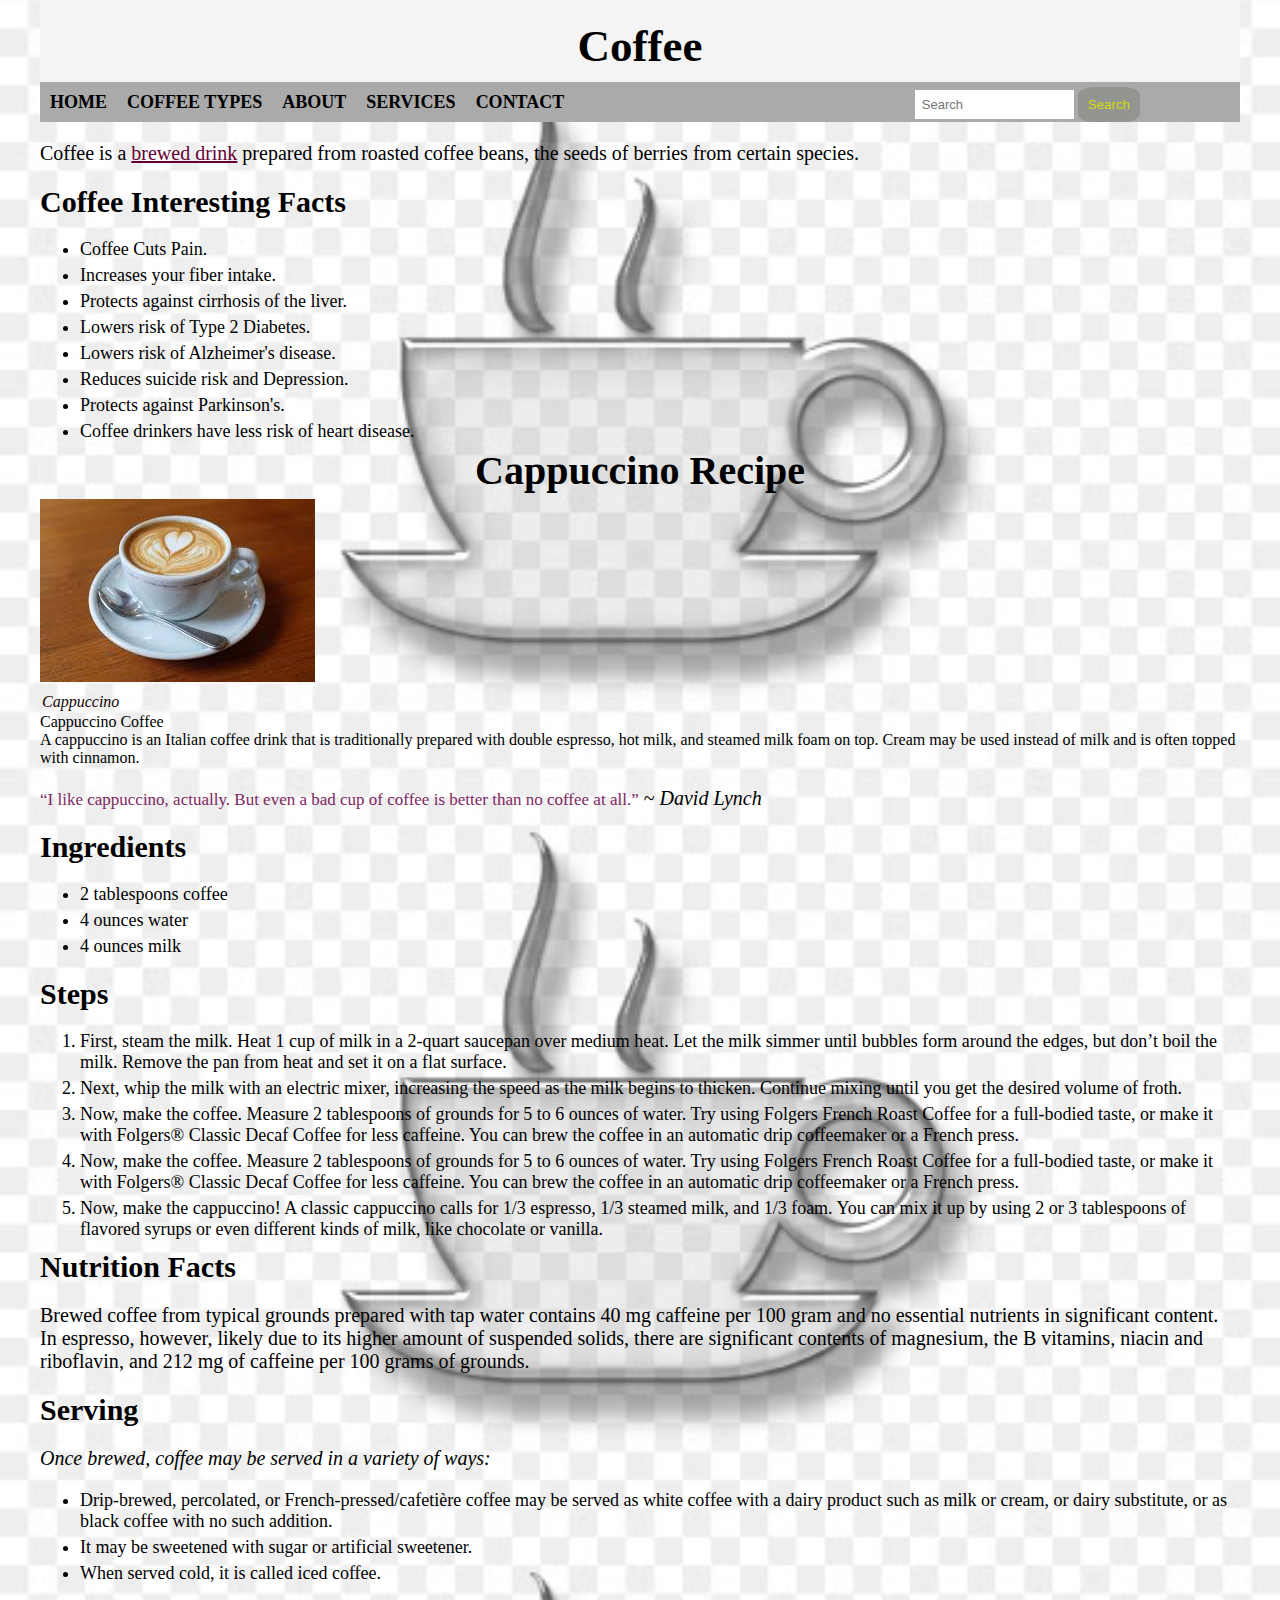
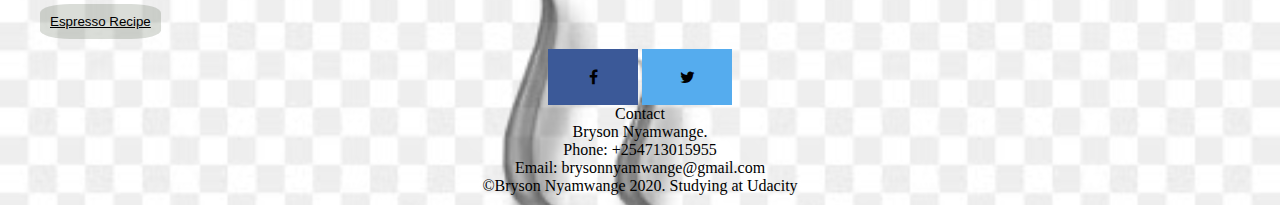
==== index.html @ 7565b5a2 "Personal Blog Code Review" ====
<!DOCTYPE html>
<html>

<head>
    <meta charset="UTF-8" />
    <meta name="description" content="Project #1 - Personal Blog" />
    <meta content="width=device-width initial-scale=1 maximum-scale=1" name="viewport" />
    <link href="/css/main.css" rel="stylesheet">
    <link rel="stylesheet" href="https://cdnjs.cloudflare.com/ajax/libs/font-awesome/4.7.0/css/font-awesome.min.css">
    <title>Project #1 - Personal Blog</title>
</head>

</html>

<body>
    <div class="container">
        <div class="main">
            <header>
                <h1>Coffee</h1>
            </header>
            <nav>
                <ul>
                    <li>
                        <a href="index.html">Home</a></li>
                    <li>
                        <a href="coffee types.html">Coffee Types</a></li>
                    <li>
                        <a href="no.html">About</a></li>
                    <li>
                        <a href="no.html">Services</a></li>
                    <li>
                        <a href="no.html">Contact</a></li>
                </ul>
                <form class="search-form">
                    <input type="text" placeholder="Search">
                    <button>Search</button>

                </form>
            </nav>
            </header>
            <p> Coffee is a <u>brewed drink</u> prepared from roasted coffee beans, the seeds of berries from certain species.</p>
            <h2> Coffee Interesting Facts</h2>

            <ul>
                <li>Coffee Cuts Pain.</li>
                <li>Increases your fiber intake.</li>
                <li>Protects against cirrhosis of the liver.</li>
                <li>Lowers risk of Type 2 Diabetes.</li>
                <li> Lowers risk of Alzheimer's disease.</li>
                <li>Reduces suicide risk and Depression.</li>
                <li>Protects against Parkinson's.</li>
                <li>Coffee drinkers have less risk of heart disease.</li>
            </ul>
            <h3> Cappuccino Recipe</h3>
            <img src="/image/capuccino.jpg" alt="capuccino">
            <figcaption>Cappuccino</figcaption>

            <dl>
                <dt><b>Cappuccino Coffee</b></dt>
                <dd>A cappuccino is an Italian coffee drink that is traditionally prepared with double espresso, hot milk, and steamed milk foam on top. Cream may be used instead of milk and is often topped with cinnamon.</dd>
            </dl>
            <p><q>I like cappuccino, actually. But even a bad cup of coffee is better than no coffee at all.</q> ~ <cite>David Lynch</cite></p>
            <h4>Ingredients</h4>
            <ul>
                <li>2 tablespoons coffee</li>
                <li>4 ounces water</li>
                <li>4 ounces milk</li>
            </ul>
            <h4> Steps</h4>
            <ol>
                <li>
                    First, steam the milk. Heat 1 cup of milk in a 2-quart saucepan over medium heat. Let the milk simmer until bubbles form around the edges, but don’t boil the milk. Remove the pan from heat and set it on a flat surface.
                </li>
                <li>
                    Next, whip the milk with an electric mixer, increasing the speed as the milk begins to thicken. Continue mixing until you get the desired volume of froth.
                </li>
                <li>Now, make the coffee. Measure 2 tablespoons of grounds for 5 to 6 ounces of water. Try using Folgers French Roast Coffee for a full-bodied taste, or make it with Folgers® Classic Decaf Coffee for less caffeine. You can brew the coffee
                    in an automatic drip coffeemaker or a French press.</li>
                <li>Now, make the coffee. Measure 2 tablespoons of grounds for 5 to 6 ounces of water. Try using Folgers French Roast Coffee for a full-bodied taste, or make it with Folgers® Classic Decaf Coffee for less caffeine. You can brew the coffee
                    in an automatic drip coffeemaker or a French press.</li>
                <li>Now, make the cappuccino! A classic cappuccino calls for 1/3 espresso, 1/3 steamed milk, and 1/3 foam. You can mix it up by using 2 or 3 tablespoons of flavored syrups or even different kinds of milk, like chocolate or vanilla.</li>
            </ol>
        </div>
    </div>
    <h5>Nutrition Facts</h5>
    <p>Brewed coffee from typical grounds prepared with tap water contains <b>40 mg caffeine per 100 gram</b> and no essential nutrients in significant content.<br> In espresso, however, likely due to its higher amount of suspended solids, there are significant
        contents of <b>magnesium</b>, the <b>B vitamins</b>, <b>niacin</b> and <b>riboflavin</b>, and <b>212 mg of caffeine per 100 grams</b> of grounds.</p>

    <h6>Serving</h6>
    <p><em>Once brewed, coffee may be served in a variety of ways:</em>
        <ul>
            <li>Drip-brewed, percolated, or French-pressed/cafetière coffee may be served as white coffee with a dairy product such as milk or cream, or dairy substitute, or as black coffee with no such addition.
            </li>
            <li>It may be sweetened with sugar or artificial sweetener.</li>
            <li>When served cold, it is called iced coffee.</li>
        </ul>
    </p>

    </div>
    <button><a href="espresso.html">Espresso Recipe</a></button>
</body>
<footer>
    <div class="footer">
        <a href="https://web.facebook.com/bryson.nyamwange" target="_blank" class="fa fa-facebook"></a>
        <a href="https://twitter.com/brysonwaisi" target="_blank" class="fa fa-twitter"></a>
    </div>
    <b>Contact</b><br>Bryson Nyamwange.<br> Phone: +254713015955<br> Email: brysonnyamwange@gmail.com <br> &copy;Bryson Nyamwange 2020. Studying at Udacity
</footer>
---- css/main.css ----
@import url("styles.css");
@import url("espresso.css");
@import url("nav.css");
@import url("card.css");

/*medium screens*/

@media (min-width: 600px) and (max-width: 1000px) {
    .container {
        display: grid;
        grid-template-columns: 300px 300px;
        grid-template-rows: 200px 400px;
        grid-template-areas: "main" "main" "main" "ft" "ft" "ft";
        width: 100%;
        min-height: 100vh;
    }
}


/*large screens*/

@media (min-width: 1001px) {
    .container {
        grid-template-areas: "main" "main" "main" "main" "main" "ft" "ft" "ft" "ft";
        width: 100%;
        min-height: 100vh;
    }
}
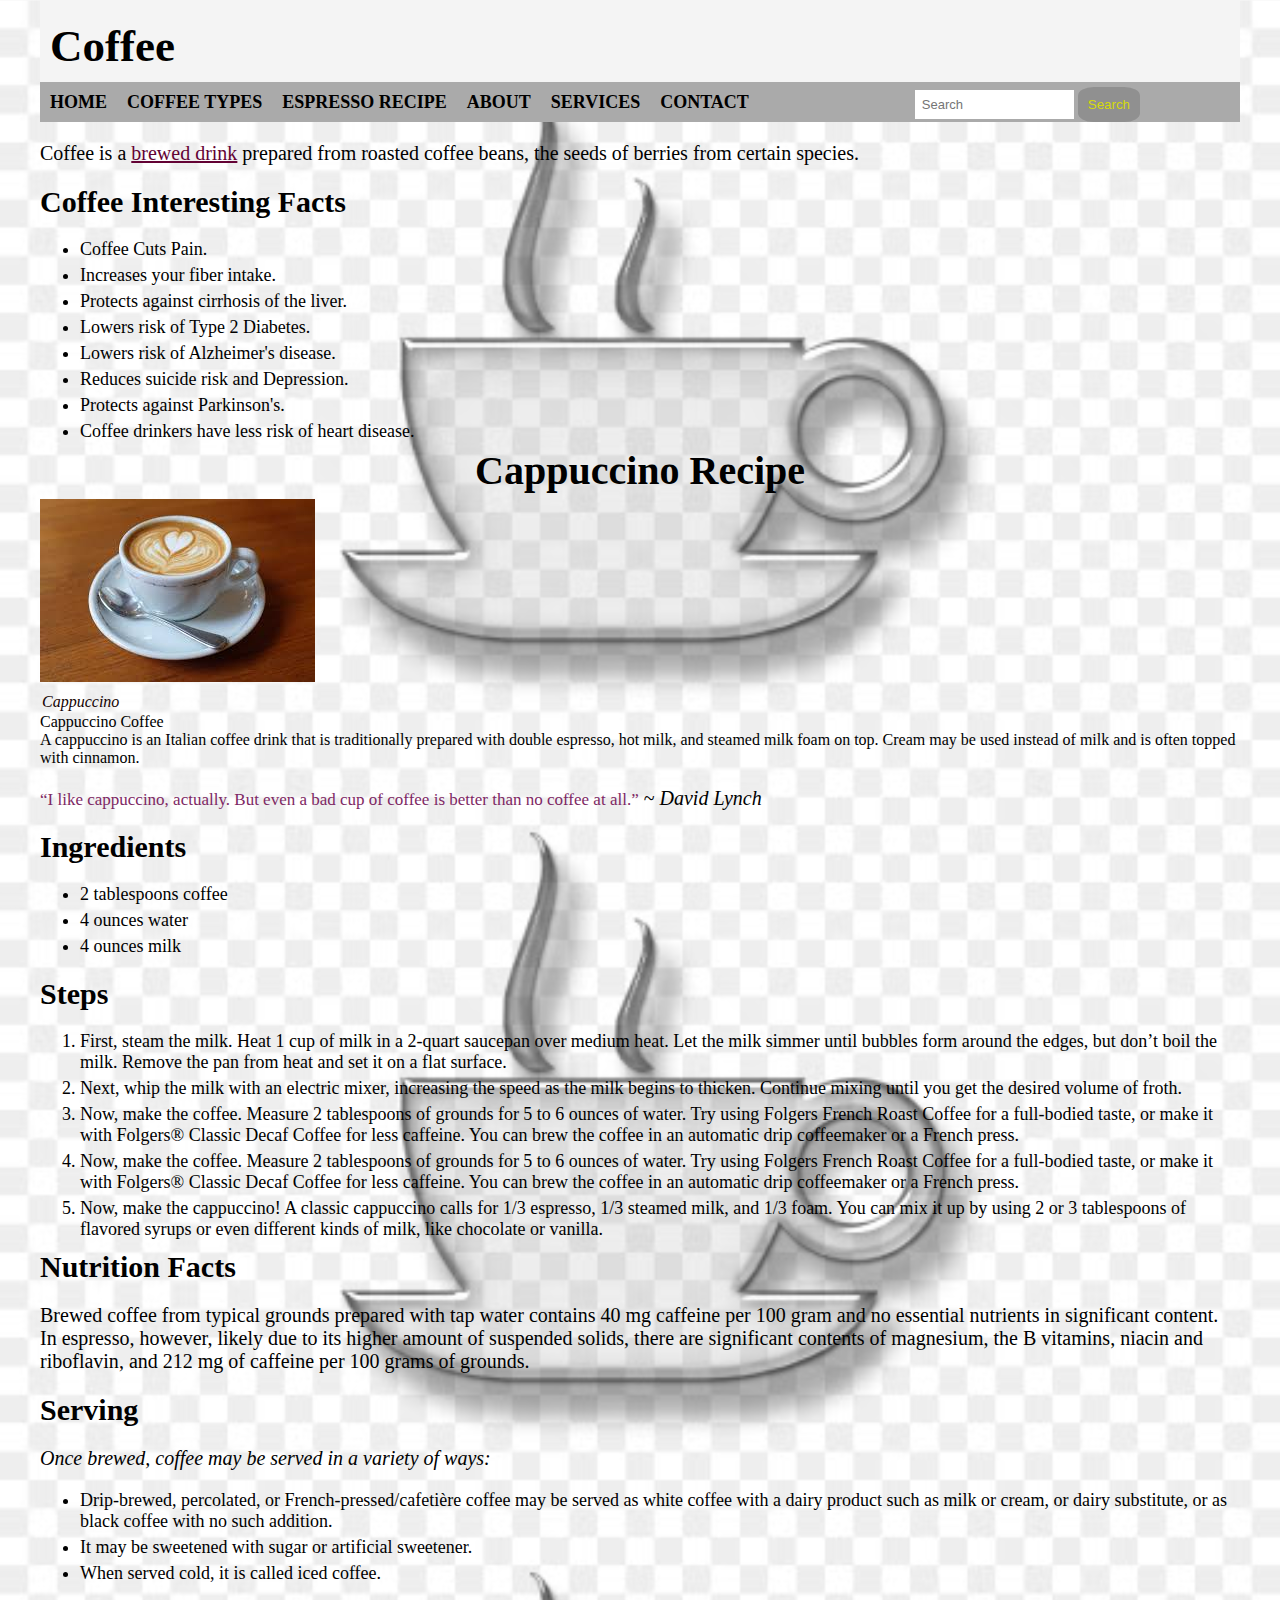
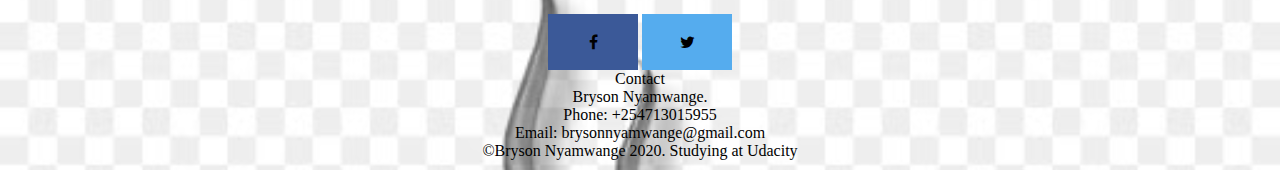
==== commit f3ee8b49: "Personal Blog Review" ====
--- a/index.html
+++ b/index.html
@@ -21,15 +21,17 @@
             <nav>
                 <ul>
                     <li>
-                        <a href="index.html">Home</a></li>
+                        <a href="/index.html">Home</a></li>
                     <li>
-                        <a href="coffee types.html">Coffee Types</a></li>
+                        <a href="/posts/coffee types.html">Coffee Types</a></li>
                     <li>
-                        <a href="no.html">About</a></li>
+                        <a href="/posts/espresso.html">Espresso Recipe</a></li>
                     <li>
-                        <a href="no.html">Services</a></li>
+                        <a href="/posts/no.html">About</a></li>
                     <li>
-                        <a href="no.html">Contact</a></li>
+                        <a href="/posts/no.html">Services</a></li>
+                    <li>
+                        <a href="/posts/no.html">Contact</a></li>
                 </ul>
                 <form class="search-form">
                     <input type="text" placeholder="Search">
@@ -97,7 +99,7 @@
     </p>
 
     </div>
-    <button><a href="espresso.html">Espresso Recipe</a></button>
+
 </body>
 <footer>
     <div class="footer">
--- a/css/main.css
+++ b/css/main.css
@@ -1,28 +1,35 @@
-@import url("styles.css");
-@import url("espresso.css");
-@import url("nav.css");
-@import url("card.css");
-
-/*medium screens*/
-
-@media (min-width: 600px) and (max-width: 1000px) {
-    .container {
-        display: grid;
-        grid-template-columns: 300px 300px;
-        grid-template-rows: 200px 400px;
-        grid-template-areas: "main" "main" "main" "ft" "ft" "ft";
-        width: 100%;
-        min-height: 100vh;
-    }
-}
-
-
-/*large screens*/
-
-@media (min-width: 1001px) {
-    .container {
-        grid-template-areas: "main" "main" "main" "main" "main" "ft" "ft" "ft" "ft";
-        width: 100%;
-        min-height: 100vh;
-    }
-}+        @import url("styles.css");
+        @import url("espresso.css");
+        @import url("nav.css");
+        @import url("card.css");
+        /*smartphones*/
+        
+        @media (min-width: 600px) {
+            .container {
+                grid-template-areas: "main" "ft";
+                color: black;
+                width: 100%;
+            }
+        }
+        /*medium screens*/
+        
+        @media (min-width: 601px) and (max-width: 1000px) {
+            .container {
+                display: grid;
+                grid-template-columns: 300px 300px;
+                grid-template-rows: 200px 400px;
+                grid-template-areas: "main" "main" "main" "ft" "ft" "ft";
+                width: 100%;
+                min-height: 100vh;
+                color: black;
+            }
+        }
+        /*large screens*/
+        
+        @media (min-width: 1001px) {
+            .container {
+                grid-template-areas: "main" "main" "main" "main" "main" "ft" "ft" "ft" "ft";
+                width: 100%;
+                min-height: 100vh;
+            }
+        }